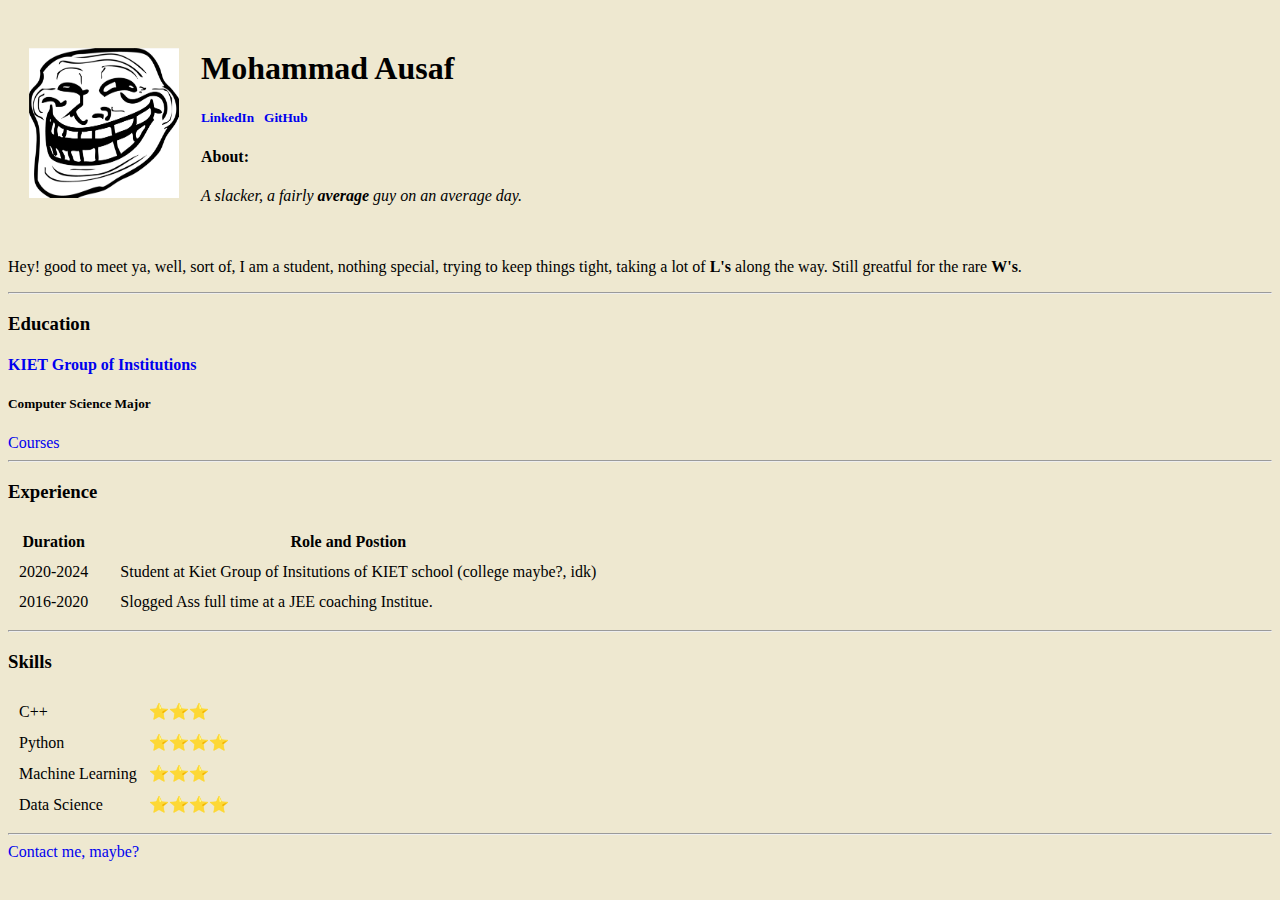
==== index.html @ 497adc2a "Added Initial" ====
<!DOCTYPE html>
<html lang="en">

<head>
  <meta charset="UTF-8" />

  <title>☕ Ausaf Site</title>
</head>

<body bgcolor="#eee8d0">
  <table cellspacing="20">
    <tr>
    <td><img src="ausaf.png" alt="Ausaf's Pic" width="150" height="150"> </td>
    <td>
      <h1> Mohammad Ausaf </h1>
      <h5><a href="https://www.linkedin.com/in/mohammad-ausaf-5bb3b1217/" style="text-decoration: none" target="_blank"> LinkedIn</a>&nbsp;&nbsp;
          <a href="https://github.com/AusafMo" style="text-decoration: none" target="_blank"> GitHub </a></h5>
       
      <h4><strong>About:</strong></h4>
      
      <p> <em> A slacker, a fairly <strong> average </strong> guy on an average day.</em> </p>
    </td>
  </tr>
  </table>
  <p>Hey! good to meet ya, well, sort of, I am a student, nothing special, trying to keep things tight, taking a lot of
    <strong>L's</strong> along the way. Still greatful for the rare <strong>W's</strong>.</p>
  <hr>
  <h3><strong> Education </strong></h3>
  <h4><a href="https://www.kiet.edu/" style="text-decoration: none" target="_blank">KIET Group of Institutions</a></h4>
  <p>
  <h5>Computer Science Major</h5>
  </p>
  <a href="courses.html" style="text-decoration: none" target="_blank"> Courses </a>
  <hr>
  <h3> <strong>Experience</strong></h3>
  <table cellspacing="10">
    <tr><th>Duration</th><th>Role and Postion</th></tr>
    <tr>
      <td>2020-2024</td>
      <td>&nbsp;&nbsp;&nbsp;&nbsp;&nbsp;Student at Kiet Group of Insitutions of KIET school (college maybe?, idk) </td>
    </tr>
    <tr>
      <td>
        2016-2020
      </td>
      <td>&nbsp;&nbsp;&nbsp;&nbsp;&nbsp;Slogged Ass full time at a JEE coaching Institue.</td>
    </tr>
  </table>
  <hr>
  <h3> Skills </h3>
  <table cellspacing="10" >
     <tr>
        <td>C++ </td> <td>⭐⭐⭐</td>
      </tr>
      <tr>
         <td> Python </td> <td>⭐⭐⭐⭐</td>
      </tr>
      <tr>
         <td>Machine Learning </td> <td>⭐⭐⭐</td>
      </tr>
      <tr>
         <td> Data Science </td> <td>⭐⭐⭐⭐</td>
      </tr>
   </table>
<hr>
   
<a href="contact-me.html" style="text-decoration: none" target="_blank"> Contact me, maybe? </a>
   
</body>

</html>
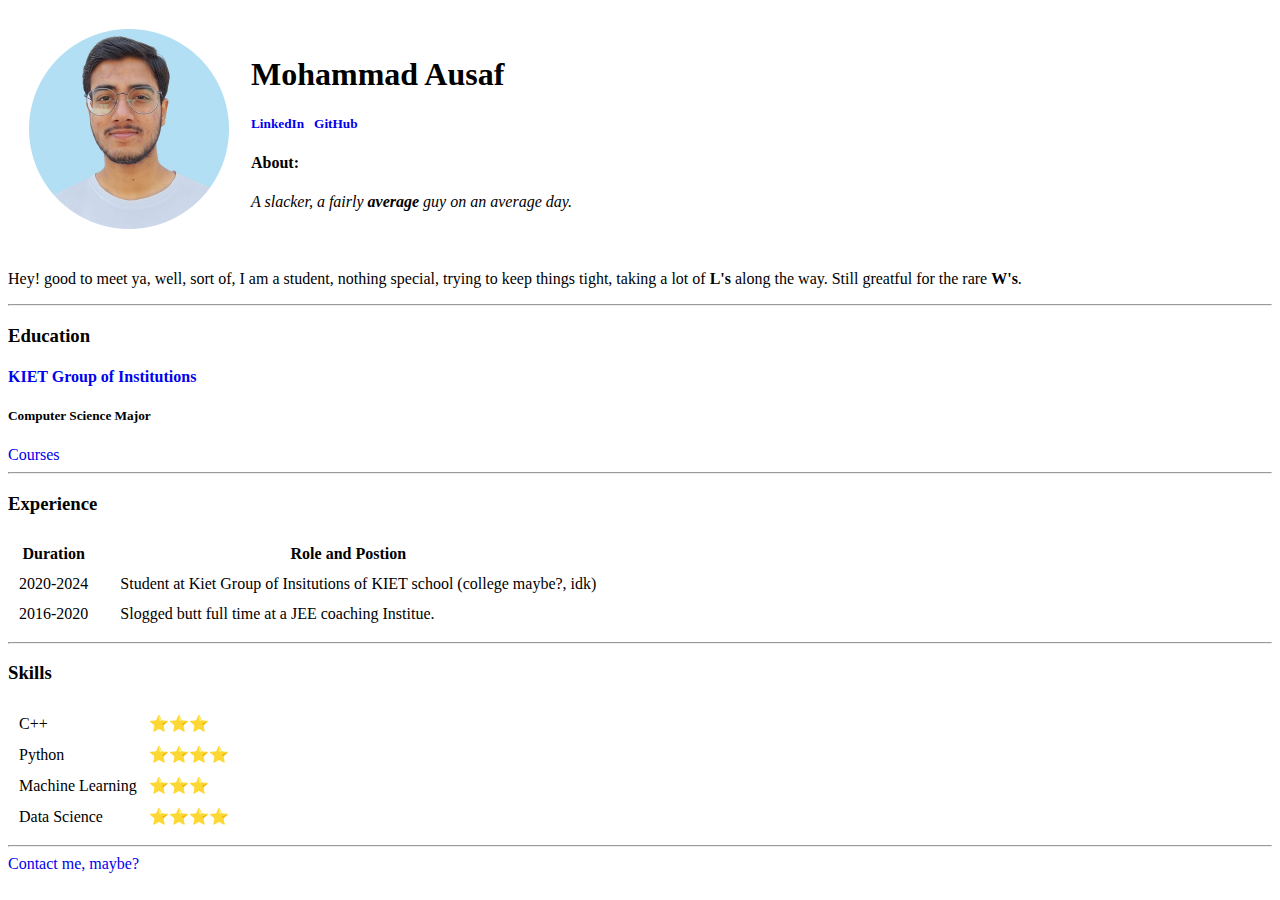
==== commit 8ce264a7: "Add files via upload" ====
--- a/index.html
+++ b/index.html
@@ -3,27 +3,30 @@
 
 <head>
   <meta charset="UTF-8" />
-
-  <title>☕ Ausaf Site</title>
+  <title> ☕ Ausaf Site</title>
+  <link rel="stylesheet" href="CSS/style.css">
 </head>
 
-<body bgcolor="#eee8d0">
+<body>
   <table cellspacing="20">
     <tr>
-    <td><img src="ausaf.png" alt="Ausaf's Pic" width="150" height="150"> </td>
-    <td>
-      <h1> Mohammad Ausaf </h1>
-      <h5><a href="https://www.linkedin.com/in/mohammad-ausaf-5bb3b1217/" style="text-decoration: none" target="_blank"> LinkedIn</a>&nbsp;&nbsp;
-          <a href="https://github.com/AusafMo" style="text-decoration: none" target="_blank"> GitHub </a></h5>
-       
-      <h4><strong>About:</strong></h4>
-      
-      <p> <em> A slacker, a fairly <strong> average </strong> guy on an average day.</em> </p>
-    </td>
-  </tr>
+      <td><img src="Ausaf Photp-removebg-preview-modified (1).png" alt="Ausaf's Pic" width="200" height="200"> </td>
+      <td>
+        <h1> Mohammad Ausaf </h1>
+        <h5><a href="https://www.linkedin.com/in/mohammad-ausaf-5bb3b1217/" style="text-decoration: none"
+            target="_blank"> LinkedIn</a>&nbsp;&nbsp;
+          <a href="https://github.com/AusafMo" style="text-decoration: none" target="_blank"> GitHub </a>
+        </h5>
+
+        <h4><strong>About:</strong></h4>
+
+        <p> <em> A slacker, a fairly <strong> average </strong> guy on an average day.</em> </p>
+      </td>
+    </tr>
   </table>
   <p>Hey! good to meet ya, well, sort of, I am a student, nothing special, trying to keep things tight, taking a lot of
-    <strong>L's</strong> along the way. Still greatful for the rare <strong>W's</strong>.</p>
+    <strong>L's</strong> along the way. Still greatful for the rare <strong>W's</strong>.
+  </p>
   <hr>
   <h3><strong> Education </strong></h3>
   <h4><a href="https://www.kiet.edu/" style="text-decoration: none" target="_blank">KIET Group of Institutions</a></h4>
@@ -34,7 +37,10 @@
   <hr>
   <h3> <strong>Experience</strong></h3>
   <table cellspacing="10">
-    <tr><th>Duration</th><th>Role and Postion</th></tr>
+    <tr>
+      <th>Duration</th>
+      <th>Role and Postion</th>
+    </tr>
     <tr>
       <td>2020-2024</td>
       <td>&nbsp;&nbsp;&nbsp;&nbsp;&nbsp;Student at Kiet Group of Insitutions of KIET school (college maybe?, idk) </td>
@@ -43,29 +49,33 @@
       <td>
         2016-2020
       </td>
-      <td>&nbsp;&nbsp;&nbsp;&nbsp;&nbsp;Slogged Ass full time at a JEE coaching Institue.</td>
+      <td>&nbsp;&nbsp;&nbsp;&nbsp;&nbsp;Slogged butt full time at a JEE coaching Institue.</td>
     </tr>
   </table>
   <hr>
   <h3> Skills </h3>
-  <table cellspacing="10" >
-     <tr>
-        <td>C++ </td> <td>⭐⭐⭐</td>
-      </tr>
-      <tr>
-         <td> Python </td> <td>⭐⭐⭐⭐</td>
-      </tr>
-      <tr>
-         <td>Machine Learning </td> <td>⭐⭐⭐</td>
-      </tr>
-      <tr>
-         <td> Data Science </td> <td>⭐⭐⭐⭐</td>
-      </tr>
-   </table>
-<hr>
-   
-<a href="contact-me.html" style="text-decoration: none" target="_blank"> Contact me, maybe? </a>
-   
+  <table cellspacing="10">
+    <tr>
+      <td>C++ </td>
+      <td>⭐⭐⭐</td>
+    </tr>
+    <tr>
+      <td> Python </td>
+      <td>⭐⭐⭐⭐</td>
+    </tr>
+    <tr>
+      <td>Machine Learning </td>
+      <td>⭐⭐⭐</td>
+    </tr>
+    <tr>
+      <td> Data Science </td>
+      <td>⭐⭐⭐⭐</td>
+    </tr>
+  </table>
+  <hr>
+
+  <a href="contact-me.html" style="text-decoration: none" target="_blank"> Contact me, maybe? </a>
+
 </body>
 
 </html>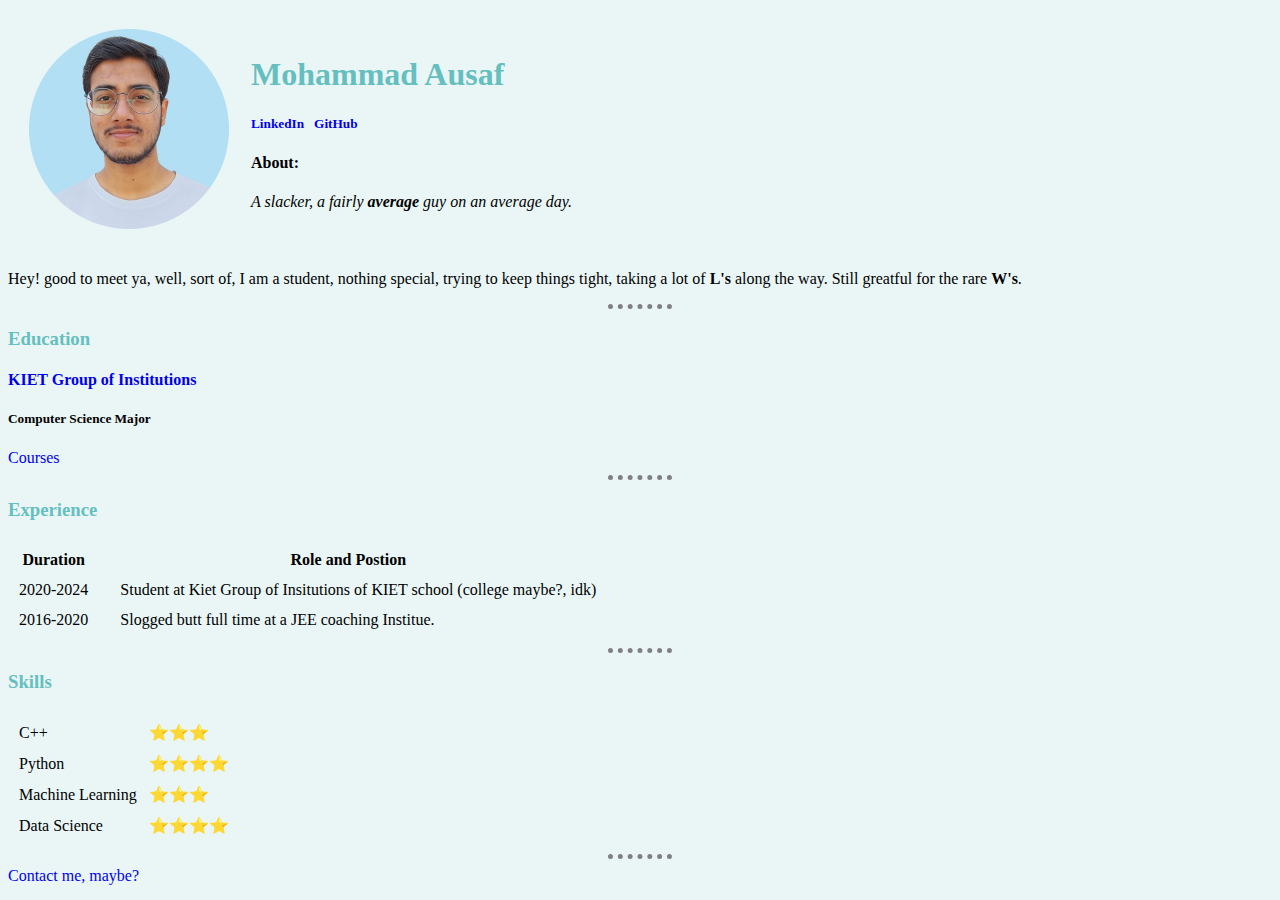
==== commit 84cebe48: "Update index.html" ====
--- a/index.html
+++ b/index.html
@@ -4,7 +4,7 @@
 <head>
   <meta charset="UTF-8" />
   <title> ☕ Ausaf Site</title>
-  <link rel="stylesheet" href="CSS/style.css">
+  <link rel="stylesheet" href="style.css">
 </head>
 
 <body>
@@ -78,4 +78,4 @@
 
 </body>
 
-</html>+</html>
--- a/style.css
+++ b/style.css
@@ -0,0 +1,17 @@
+body {
+    background-color: #eaf6f6; ;
+ }
+hr {
+ border-style: none;
+ border-top-style: dotted;
+ border-color: grey;
+ border-width:5px;
+ width: 5%;
+
+}
+h1 {
+    color:  #66bfbf;
+}
+h3 {
+    color: #66bfbf;
+}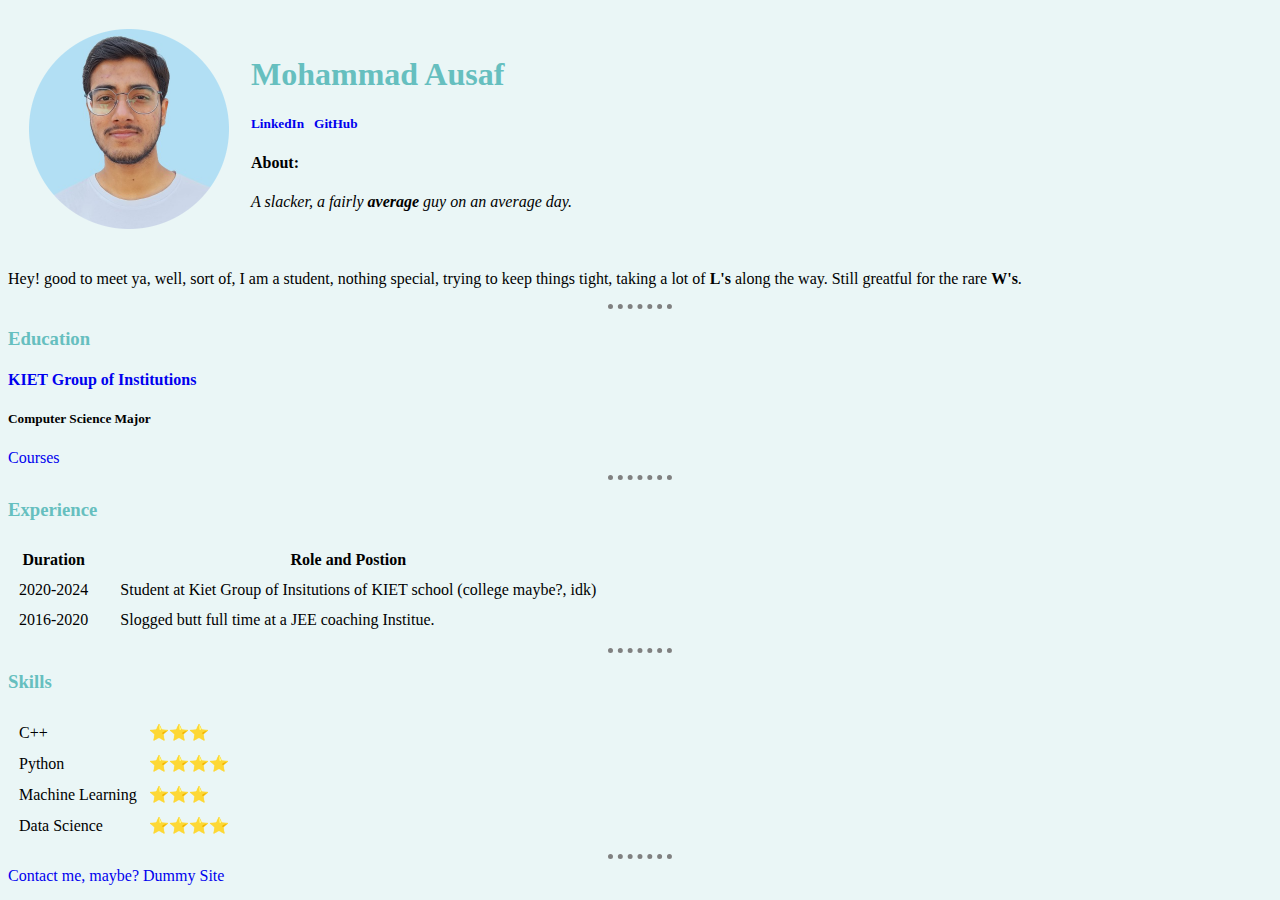
==== commit b9b078c4: "Update index.html" ====
--- a/index.html
+++ b/index.html
@@ -75,6 +75,7 @@
   <hr>
 
   <a href="contact-me.html" style="text-decoration: none" target="_blank"> Contact me, maybe? </a>
+  <a href="LoremIpsum.html" style="text-decoration: none" target="_blank"> Dummy Site </a>
 
 </body>
 
